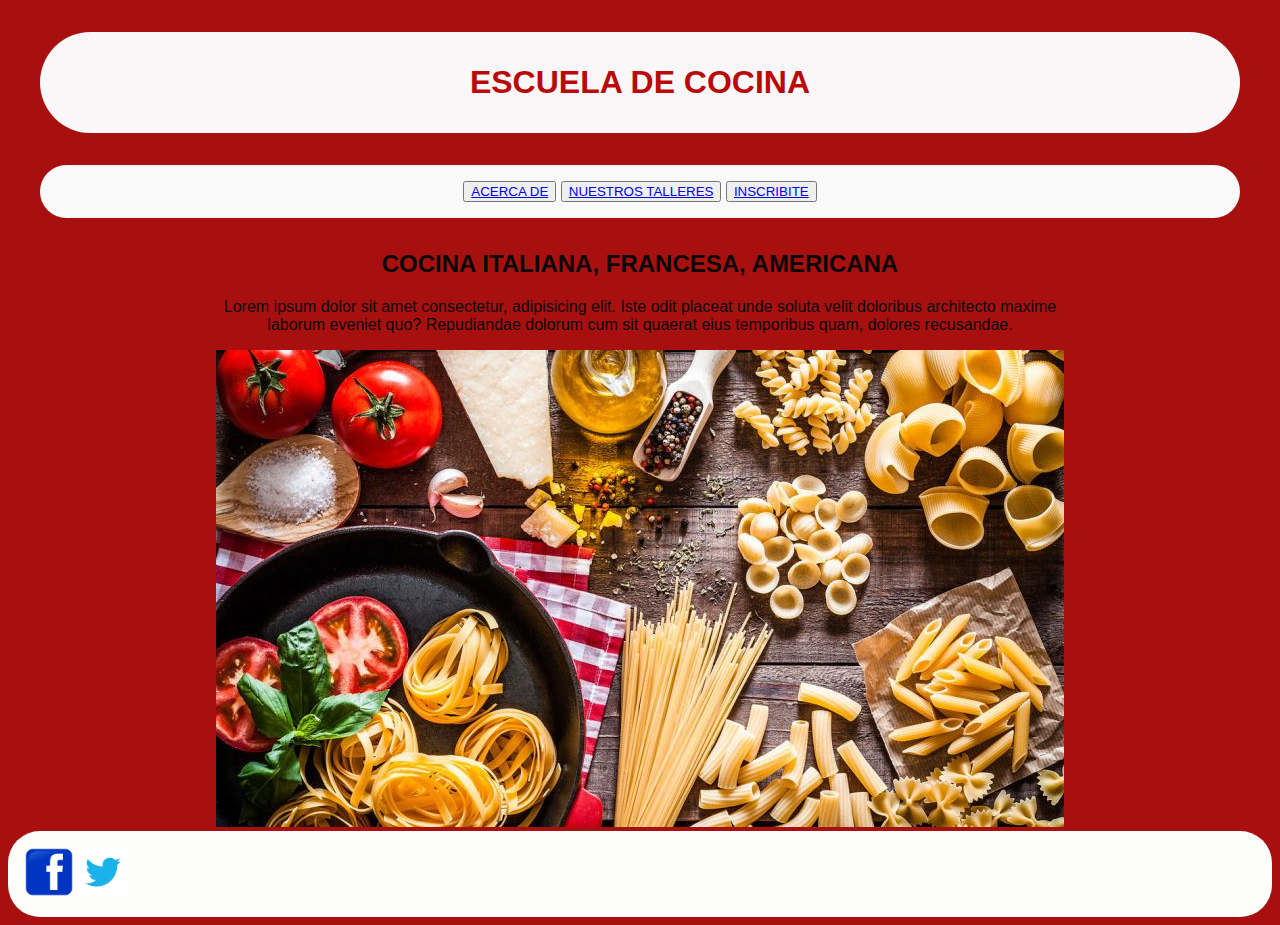
==== ACERCADE.html @ cab8c7d4 "primer subida de este trabajo" ====
<!DOCTYPE html>
<html lang="en">
<head>
    <meta charset="UTF-8">
    <meta http-equiv="X-UA-Compatible" content="IE=edge">
    <meta name="viewport" content="width=device-width, initial-scale=1.0">
    <title>prueba</title>
    <enlace rel="preconectar" href="https://fonts.googleapis.com">
        <enlace rel="preconectar" href="https://fonts.gstatic.com" crossorigin>
           
           
    <link rel="stylesheet" href="stylos.css">
</head>
<body>
    <header>
        <h1>ESCUELA DE COCINA</h1>
    </header>
    <nav class="nav">
        <Button> <a href="ACERCADE.html">ACERCA DE</a></Button>
        <Button> <a href="NUESTROSTALLERES.html">NUESTROS TALLERES</a></Button>
        <Button> <a href="INSCRIBITE.html">INSCRIBITE</a></Button>
    </nav>
    <section >
        <h2>COCINA ITALIANA, FRANCESA, AMERICANA</h2>
        
        <p class="frase1">  Lorem ipsum dolor sit amet consectetur, adipisicing elit. Iste odit placeat unde soluta velit doloribus architecto maxime <br>
         laborum eveniet quo? Repudiandae dolorum cum sit quaerat eius temporibus quam, dolores recusandae.</p>
    </section>
    <section class="imagen1">
        <img src="cocina.jpg.jpg" alt="">
    </section>
    <footer>
        <a href="https://es-la.facebook.com/"><img src="fac.png" alt="" width="50"></a>
        <a href="https://twitter.com/?lang=es"><img src="twi.png" alt="" width="50"></a>
        <a href="https://www.instagram.com/"><img src="ins.png" alt="" width="50"></a>

    </footer>

    
</body>
</html>
---- stylos.css ----
h1 {
    font-family:'Mukta', sans-serif;
    color: rgb(185, 9, 9);
    background-color:rgb(249, 247, 247) ;
    border-radius: 1;
    align-items: center;
    text-align:center ;
    margin: 1em;
    padding: 1em;
    border-radius: 2em;
    }

.nav{
    background-color:rgb(250, 249, 249) ;
    align-items: center;
    text-align: center;
    margin: 2em;
    padding: 1em;
    border-radius: 2em;
}


body{  
    color: rgb(8, 8, 8);
    background: rgb(168, 16, 16);
    font-family: sans-serif;
    al
    align-items: center;
    
    
}
h2{
   text-align: center;
}
.frase1{
    text-align: center;
}
.imagen1{
    text-align: center;
}
footer{
    justify-content: space-evenly;
    border-radius: 2em;
    background: rgb(253, 253, 251);
    padding: 1em;
   

}
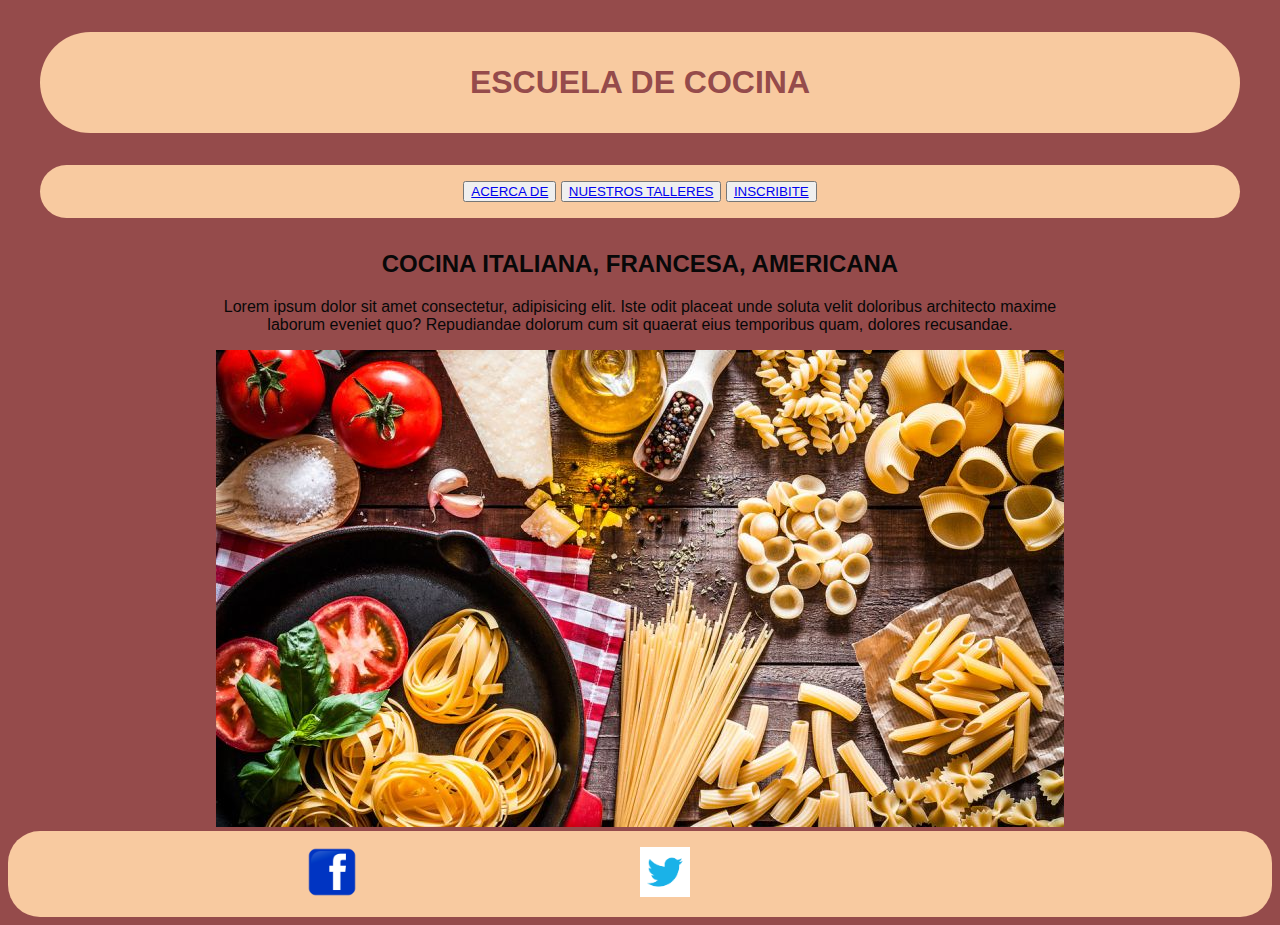
==== commit cc18731a: "fle footer" ====
--- a/ACERCADE.html
+++ b/ACERCADE.html
@@ -1,5 +1,6 @@
 <!DOCTYPE html>
 <html lang="en">
+
 <head>
     <meta charset="UTF-8">
     <meta http-equiv="X-UA-Compatible" content="IE=edge">
@@ -7,35 +8,39 @@
     <title>prueba</title>
     <enlace rel="preconectar" href="https://fonts.googleapis.com">
         <enlace rel="preconectar" href="https://fonts.gstatic.com" crossorigin>
-           
-           
-    <link rel="stylesheet" href="stylos.css">
+
+
+            <link rel="stylesheet" href="stylos.css">
 </head>
+
 <body>
     <header>
         <h1>ESCUELA DE COCINA</h1>
     </header>
     <nav class="nav">
-        <Button> <a href="ACERCADE.html">ACERCA DE</a></Button>
+        <Button> <a href="index.html">ACERCA DE</a></Button>
         <Button> <a href="NUESTROSTALLERES.html">NUESTROS TALLERES</a></Button>
         <Button> <a href="INSCRIBITE.html">INSCRIBITE</a></Button>
     </nav>
-    <section >
+    <section>
         <h2>COCINA ITALIANA, FRANCESA, AMERICANA</h2>
-        
-        <p class="frase1">  Lorem ipsum dolor sit amet consectetur, adipisicing elit. Iste odit placeat unde soluta velit doloribus architecto maxime <br>
-         laborum eveniet quo? Repudiandae dolorum cum sit quaerat eius temporibus quam, dolores recusandae.</p>
+
+        <p class="frase1"> Lorem ipsum dolor sit amet consectetur, adipisicing elit. Iste odit placeat unde soluta velit
+            doloribus architecto maxime <br>
+            laborum eveniet quo? Repudiandae dolorum cum sit quaerat eius temporibus quam, dolores recusandae.</p>
     </section>
     <section class="imagen1">
         <img src="cocina.jpg.jpg" alt="">
     </section>
     <footer>
-        <a href="https://es-la.facebook.com/"><img src="fac.png" alt="" width="50"></a>
-        <a href="https://twitter.com/?lang=es"><img src="twi.png" alt="" width="50"></a>
-        <a href="https://www.instagram.com/"><img src="ins.png" alt="" width="50"></a>
-
+        <div class="pie">
+            <a href="https://es-la.facebook.com/"><img src="fac.png" alt="" width="50"></a>
+            <a href="https://twitter.com/?lang=es"><img src="twi.png" alt="" width="50"></a>
+            <a href="https://www.instagram.com/"><img src="ins.png" alt="" width="50"></a>
+        </div>
     </footer>
 
-    
+
 </body>
+
 </html>--- a/stylos.css
+++ b/stylos.css
@@ -1,49 +1,82 @@
-
 h1 {
-    font-family:'Mukta', sans-serif;
-    color: rgb(185, 9, 9);
-    background-color:rgb(249, 247, 247) ;
+    font-family: 'Mukta', sans-serif;
+    color: rgb(149, 75, 75);
+    background-color: rgb(248, 202, 160);
     border-radius: 1;
     align-items: center;
-    text-align:center ;
+    text-align: center;
     margin: 1em;
     padding: 1em;
     border-radius: 2em;
-    }
+}
 
-.nav{
-    background-color:rgb(250, 249, 249) ;
+.nav {
+    background-color: rgb(248, 202, 160);
     align-items: center;
     text-align: center;
     margin: 2em;
     padding: 1em;
     border-radius: 2em;
+    background:rgb(248,202,160);
+    ;
 }
 
 
-body{  
+body {
     color: rgb(8, 8, 8);
-    background: rgb(168, 16, 16);
+    background: rgb(149, 75, 75);
     font-family: sans-serif;
-    al
+    align-items: center;
+
+
+}
+
+h2 {
+    text-align: center;
+}
+
+.frase1 {
+    text-align: center;
+}
+
+.imagen1 {
+    text-align: center;
+}
+
+footer {
+    justify-content: space-evenly;
+    border-radius: 2em;
+    background: rgb(248, 202, 160);
+    padding: 1em;
+
+
+}
+.pie{
+    display: flex;
+    justify-content: space-evenly;
+
+}
+form input{
+    background: rgb(248,202,160);
+
+}
+select option{
+    background: rgb(248,202,160);
+
+}
+#cur{
+    background: rgb(248,202,160);
+
+}
+fieldset{
+    width: 50%;
+    text-align: center;
+    background: rgb(194, 119, 119);
+    
+}
+.for{
+    display: flex;
+    justify-content: center;
     align-items: center;
     
-    
-}
-h2{
-   text-align: center;
-}
-.frase1{
-    text-align: center;
-}
-.imagen1{
-    text-align: center;
-}
-footer{
-    justify-content: space-evenly;
-    border-radius: 2em;
-    background: rgb(253, 253, 251);
-    padding: 1em;
-   
-
-}
+}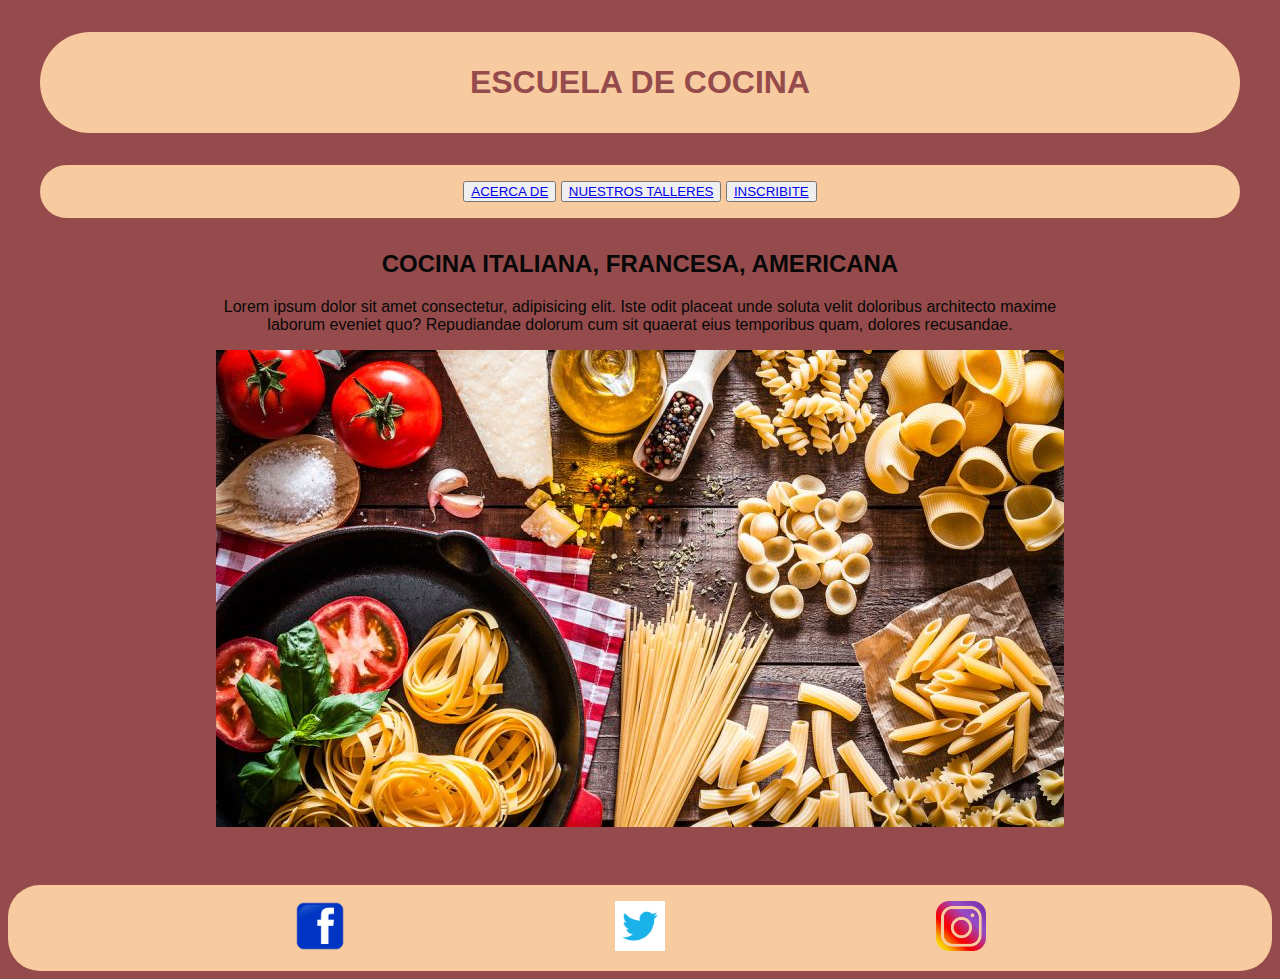
==== commit 2d41b9d1: "actualizacion 11-4" ====
--- a/ACERCADE.html
+++ b/ACERCADE.html
@@ -31,7 +31,7 @@
     </section>
     <section class="imagen1">
         <img src="cocina.jpg.jpg" alt="">
-    </section>
+    </section><br><br><br>
     <footer>
         <div class="pie">
             <a href="https://es-la.facebook.com/"><img src="fac.png" alt="" width="50"></a>
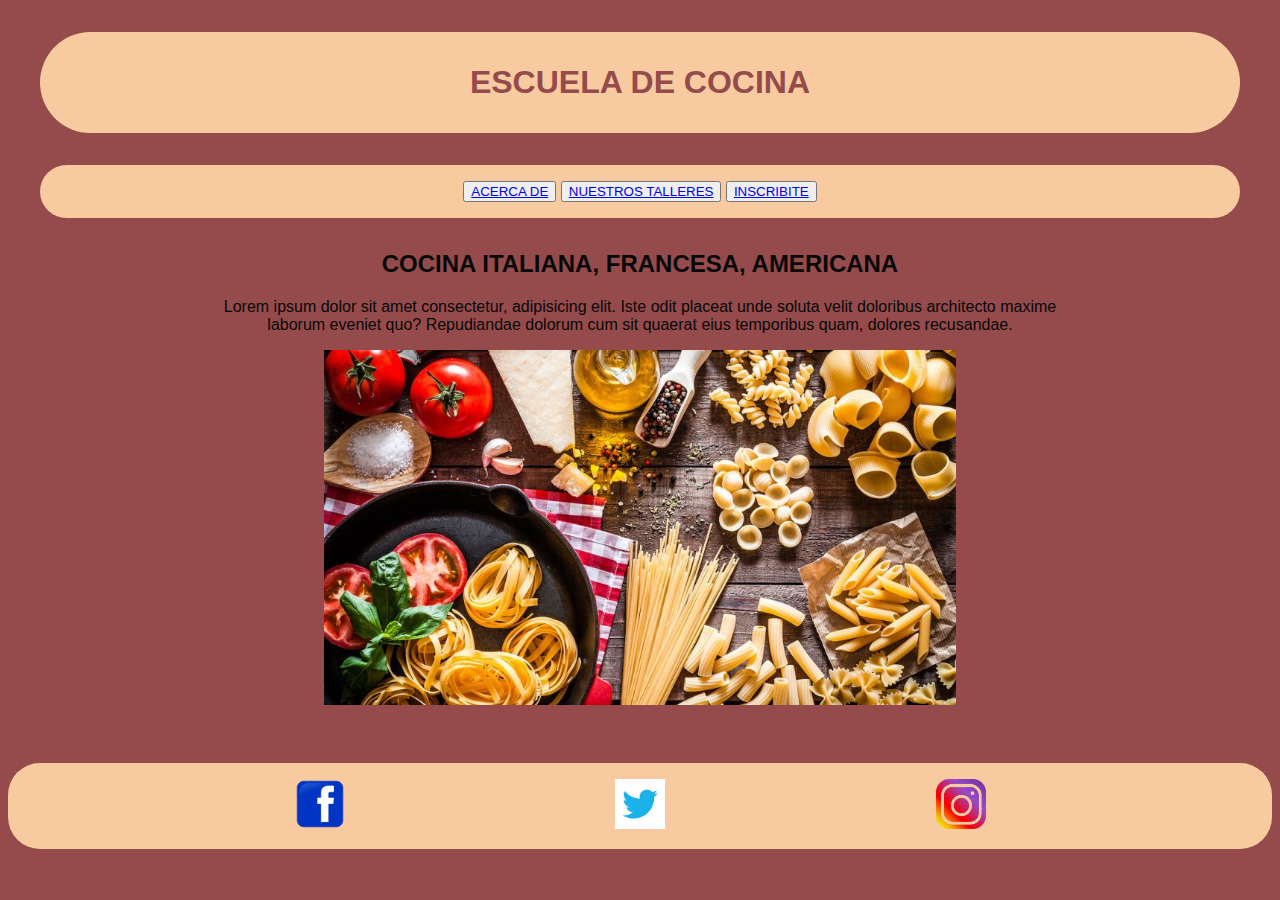
==== commit 46bb073e: "%" ====
--- a/ACERCADE.html
+++ b/ACERCADE.html
@@ -30,7 +30,7 @@
             laborum eveniet quo? Repudiandae dolorum cum sit quaerat eius temporibus quam, dolores recusandae.</p>
     </section>
     <section class="imagen1">
-        <img src="cocina.jpg.jpg" alt="">
+        <img src="cocina.jpg.jpg" alt=""width="50%">
     </section><br><br><br>
     <footer>
         <div class="pie">
